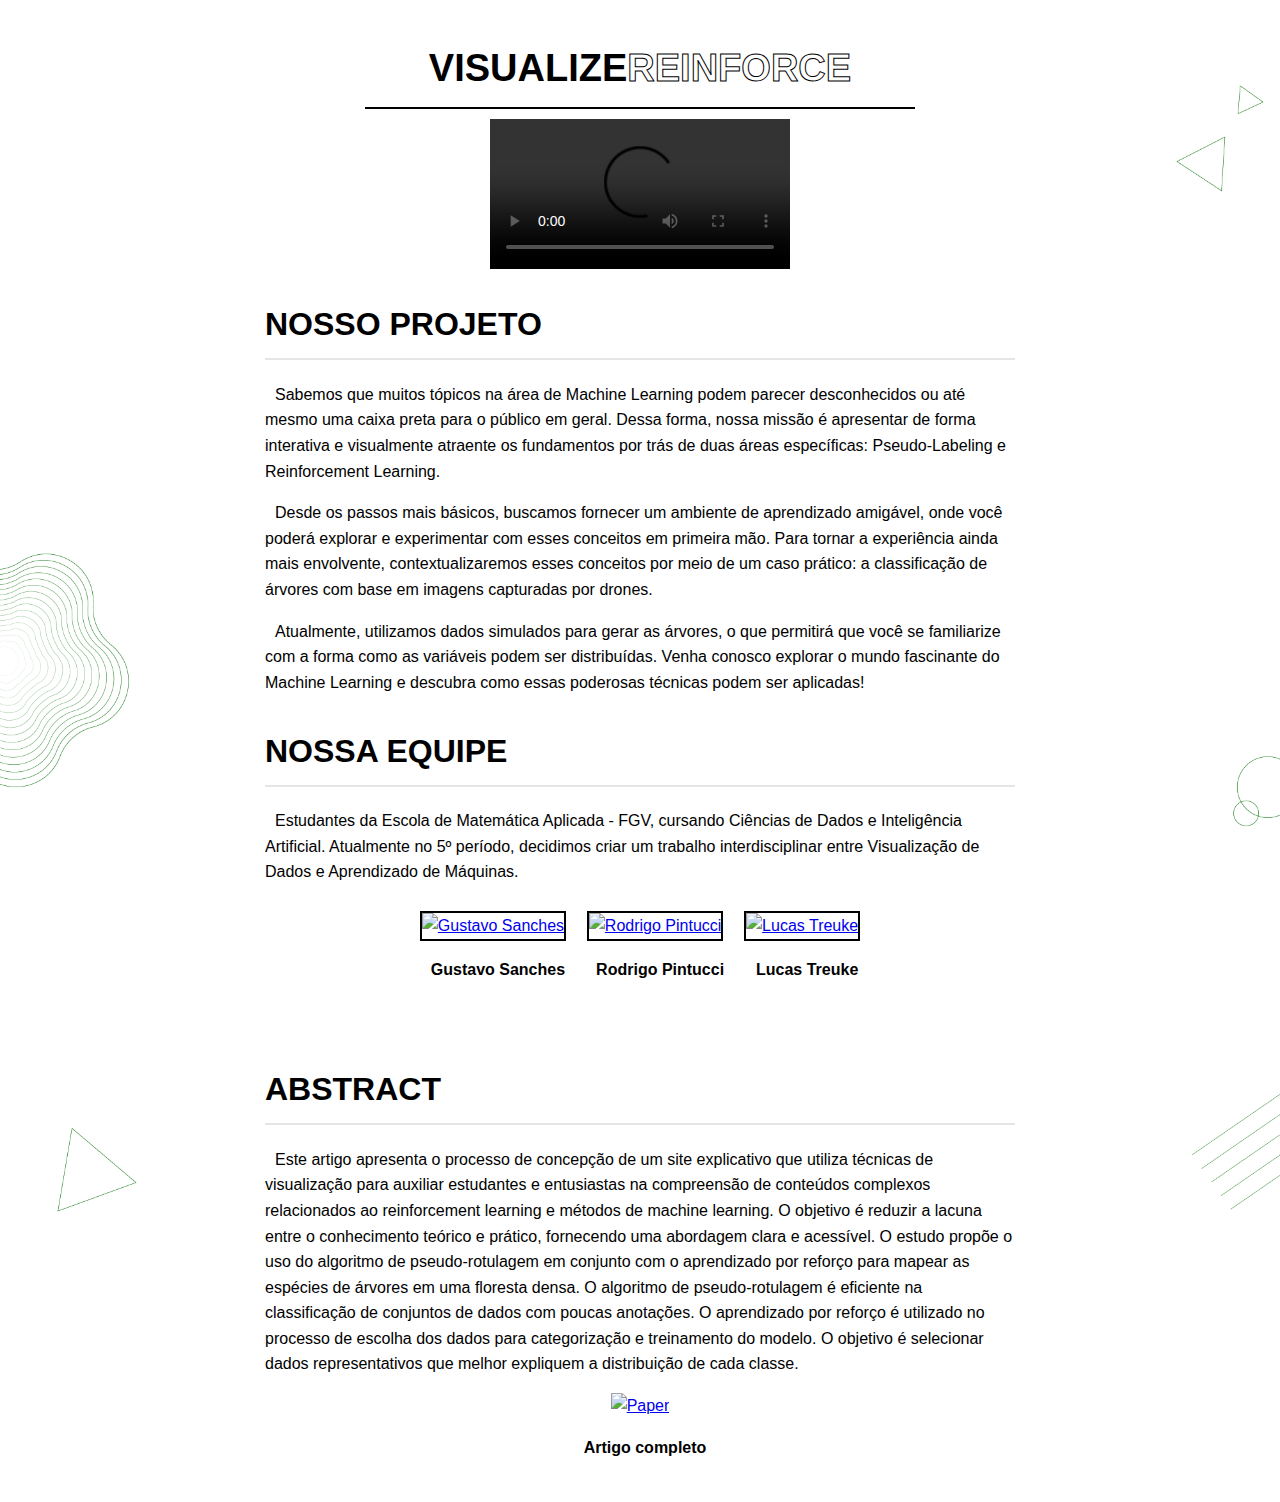
==== about.html @ 870695b9 "readme" ====
<!DOCTYPE html>
<html lang="en">
<head>
    <meta charset="UTF-8">
    <meta http-equiv="X-UA-Compatible" content="IE=edge">
    <meta name="viewport" content="width=device-width, initial-scale=1.0">
    <link rel="icon" href="mockImages/tree.png">
    <link type="text/css" rel="stylesheet" href="style.css">
    <link rel="stylesheet" href="https://cdn.jsdelivr.net/npm/@observablehq/inspector@5/dist/inspector.css">
    <title>Visualize & Reinforce | About</title>
    <style>
        body {
            background-size: cover;
        }

        .authors-container {
            display: flex;
            align-items: center;
            justify-content: center;
        }
        
        .author {
            text-align: center;
            margin: 10px;
        }

        .author img {
            width: 200px; 
            height: 200px; 
            border: 2px solid black;
        }

        .author p {
            font-weight: bold;
            text-align: center;
        }

        .paper p {
            font-weight: bold;
            text-align: center;
        }

        #video {
            display: flex;
            justify-content: center;
            align-items: center;
        }
        
        #video video {
            max-width: 100%;
            max-height: 100%;
            padding-top: 10px;
        }

        #title a {
            text-decoration: none;
            color: black;
        }

        #title h1{
        text-transform: uppercase;
        font-weight: 900;
        font-size: 38px;
        border-bottom: 2px solid #000;
        margin: 30px 100px 0 100px;
        text-align: center;
        }

        #title h1 span:last-child{
            color: #FFF;
            -webkit-text-stroke: 1px #000;
        }

    </style>
</head>
<body>
    <content>
        <section id="title">
            <a href="https://fgv-vis-2023.github.io/final-project-visualize-reinforce/">
                <h1>
                    <span>Visualize</span><span>Reinforce</span>
                </h1>
            </a>
        </section>
        <div id="video">
            <video controls>
                <source src="aboutImages/Cuphead 2022-07-09 00-28-43.mp4" type="video/mp4">
                Your browser does not support the video tag.
            </video>
        </div>
        <section id="project">
                        <h1>Nosso projeto</h1>
            <p>
                Sabemos que muitos tópicos na área de Machine Learning podem parecer desconhecidos ou até mesmo uma caixa preta para o público em geral. Dessa forma, nossa missão é apresentar de forma interativa e visualmente atraente os fundamentos por trás de duas áreas específicas: Pseudo-Labeling e Reinforcement Learning.
            </p>
            <p>
                Desde os passos mais básicos, buscamos fornecer um ambiente de aprendizado amigável, onde você poderá explorar e experimentar com esses conceitos em primeira mão. Para tornar a experiência ainda mais envolvente, contextualizaremos esses conceitos por meio de um caso prático: a classificação de árvores com base em imagens capturadas por drones.
            </p>
            <p>
                Atualmente, utilizamos dados simulados para gerar as árvores, o que permitirá que você se familiarize com a forma como as variáveis podem ser distribuídas.  Venha conosco explorar o mundo fascinante do Machine Learning e descubra como essas poderosas técnicas podem ser aplicadas!
            </p>
        </section>
        <section id="team">
            <h1>Nossa equipe</h1>
            <p>Estudantes da Escola de Matemática Aplicada - FGV, cursando Ciências de Dados e Inteligência Artificial. Atualmente no 5º período, decidimos criar um trabalho interdisciplinar entre Visualização de Dados e Aprendizado de Máquinas.</p>
            <div id="authors-gallery" class="authors-container">
                <div class="author">
                    <a href="https://github.com/GustavoSanches55">
                        <img src="aboutImages/gustavo.png" alt="Gustavo Sanches">
                    </a>
                    <p>Gustavo Sanches</p>
                </div>
                
                <div class="author">
                    <a href="https://github.com/RodrigoPintucci">
                        <img src="aboutImages/rodrigo.png" alt="Rodrigo Pintucci">
                    </a>
                    <p>Rodrigo Pintucci</p>
                </div>
                
                <div class="author">
                    <a href="https://github.com/LucasTreuke">
                        <img src="aboutImages/lucas.png" alt="Lucas Treuke">
                    </a>
                    <p>Lucas Treuke</p>
                </div>
            </div>

            <br>
            <h1>Abstract</h1>
            <p>Este artigo apresenta o processo de concepção de um site explicativo que utiliza técnicas de visualização para auxiliar estudantes e entusiastas na compreensão de conteúdos complexos relacionados ao reinforcement learning e métodos de machine learning. O objetivo é reduzir a lacuna entre o conhecimento teórico e prático, fornecendo uma abordagem clara e acessível. O estudo propõe o uso do algoritmo de pseudo-rotulagem em conjunto com o aprendizado por reforço para mapear as espécies de árvores em uma floresta densa. O algoritmo de pseudo-rotulagem é eficiente na classificação de conjuntos de dados com poucas anotações. O aprendizado por reforço é utilizado no processo de escolha dos dados para categorização e treinamento do modelo. O objetivo é selecionar dados representativos que melhor expliquem a distribuição de cada classe.</p>
            <div class="paper">
                <a href="www.google.com">
                    <img src="aboutImages/placeholder.png" alt="Paper">
                </a>
                <p>
                    Artigo completo
                </p>
            </div>
            <br>
        </section>
    </content>

        

</body>
</html>
---- style.css ----
body{
    font-family: 'Roboto', sans-serif;
    /* background-color: #bce6dc; */
    display: flex;
    flex-direction: row;
    
    justify-content: center;
    padding: 0;
    margin: 0;
    max-width: 100%;
    font-size: 16px;
    font-family: "Helvetica", UI-MONOSPACE;
    line-height: 1.6em;
    max-width: 100%;
    -webkit-text-size-adjust: 100%;
}

body{
    scroll-snap-type: y mandatory;

    background-image: url("mockImages/wallpaper.png");
    background-repeat: no-repeat;
    background-blend-mode: lighten;
    /* background-attachment: fixed; */
    background-repeat: repeat-y;
    background-size: contain;
    /* backdrop-filter: blur(5px) opacity(0.2) brightness(1.9); */
    /* background-color: rgb(11, 165, 116); */
}

body>content{
    box-shadow: none;
    background-color: #fff0;
    scroll-snap-type: y mandatory;
    /* backdrop-filter: blur(1px) opacity(0.2) brightness(1.9); */
}

section{
    scroll-snap-align: start;
}

.timeline{
    position: fixed;
    bottom: 0;
    left: 0;
    width: 100%;
    z-index: 60;
    background: #fff;
    height: 50px;
    display: flex;
    align-items: center;
    justify-content: center;
    box-shadow: 0 0 9px 0px #0003;
    transition: all 0.3s;
}

h1 {
    text-align: initial;
    border-bottom: 2px solid #e5e5e5;
    line-height: 1.5;
    text-transform: uppercase;
    padding-bottom: 10px;
    padding-top: 10px;
    text-align: initial;
}

h2, h3{
    text-align: initial;
}

.samplelabels{
    width: 120px;
    height: 120px;
    background: url("mockImages/labels.png");
    background-size: cover;
    position: absolute;
    left: calc(50% + 170px);
}

content{
    margin: 0;
    padding: 0 75px;
    background-color: #FFF;
    max-width: min(750px, 100% - 50px);
    display: block;
    box-shadow: 0 0 20px 10px #00000055;
    text-align: center;
}

p, ul{
    text-align: initial;
    text-indent: 10px;
}

.center{
    display: flex;
    flex-wrap: wrap;
    justify-content: center;
}

.center .button{
    display: flex;
    justify-content: center;
    width: 100%;
}

.center .button form{
    width: max-content;
}

.timeline>div{
    display: flex;
    justify-content: center;
}

#splash h1{
    text-transform: uppercase;
    font-weight: 900;
    font-size: 38px;
    border-bottom: 2px solid #000;
    margin: 30px 100px 0 100px;
    text-align: center;
}

#splash h1 span:last-child{
    color: #FFF;
    -webkit-text-stroke: 1px #000;
}

#splash h2{
    font-weight: 700;
    font-size: 16px;
    display: flex;
    flex-direction: row;
    justify-content: center;
    gap: 30px;
}

#splashgraphic{
    display: flex;
    flex-wrap: wrap;
    justify-content: center;
    flex-direction: row;
    gap: 30px;
    margin: 11px 0 0 0;
}

#treetops{
    position: relative;
    /* background-color: rgb(222, 218, 183); */
    /* background-image: url("mockImages/treetop.png"); */
    /* border: 2px solid rgb(179, 169, 140); */
    /* background-repeat: no-repeat; */
    /* background-size: cover;: */
}

#splashgraphic .legenda{
    /* background-color: antiquewhite; */
    padding: 20px;
}

#splashgraphic .timeline{
    width: 100%;
    height: 40px;
}

#ps-label-graphic{
    background-repeat: no-repeat;
    background-size: cover;
}

#introduction .pseudo-label>div:first-child{
    display: flex;
    flex-direction: row;
    justify-content: center;
    gap: 30px;
    margin: 30px 0 0 0;
}

#introduction .pseudo-label .left{
    width: min-content;
    position: relative;
}

#introduction .pseudo-label .subtitles{
    position: absolute;
    top: 50px;
    left: 370px;
}

#introduction .pseudo-label .timeline{
    width: 100%;
    height: 40px;
}

#sampling .sampling-view>div:first-child{
    display: flex;
    flex-direction: row;
    justify-content: center;
    gap: 30px;
    margin: 30px 0 0 0;
}

#sampling .sampling-view .left{
    /* background-image: url("mockImages/sampling.png"); */
    background-repeat: no-repeat;
    background-size: cover;
    position: relative;

    justify-content: center;
    display: flex;
    flex-direction: column;
}


#resultados .confusionMatrix{
    display: flex;
    flex-direction: row;
    justify-content: center;
    gap: 30px;
    margin: 30px 0 0 0;
}

#resultados .confusionMatrix .left{
    width: min-content;
    position: relative;
}

.box {
    border: 2px solid #e5e5e5;
}

.innerbox {
    padding-left: 10px;
    padding-right: 10px;

    margin-left: 40px;
    margin-right: 40px;

    margin-top: 20px;
    margin-bottom: 20px;
    
}
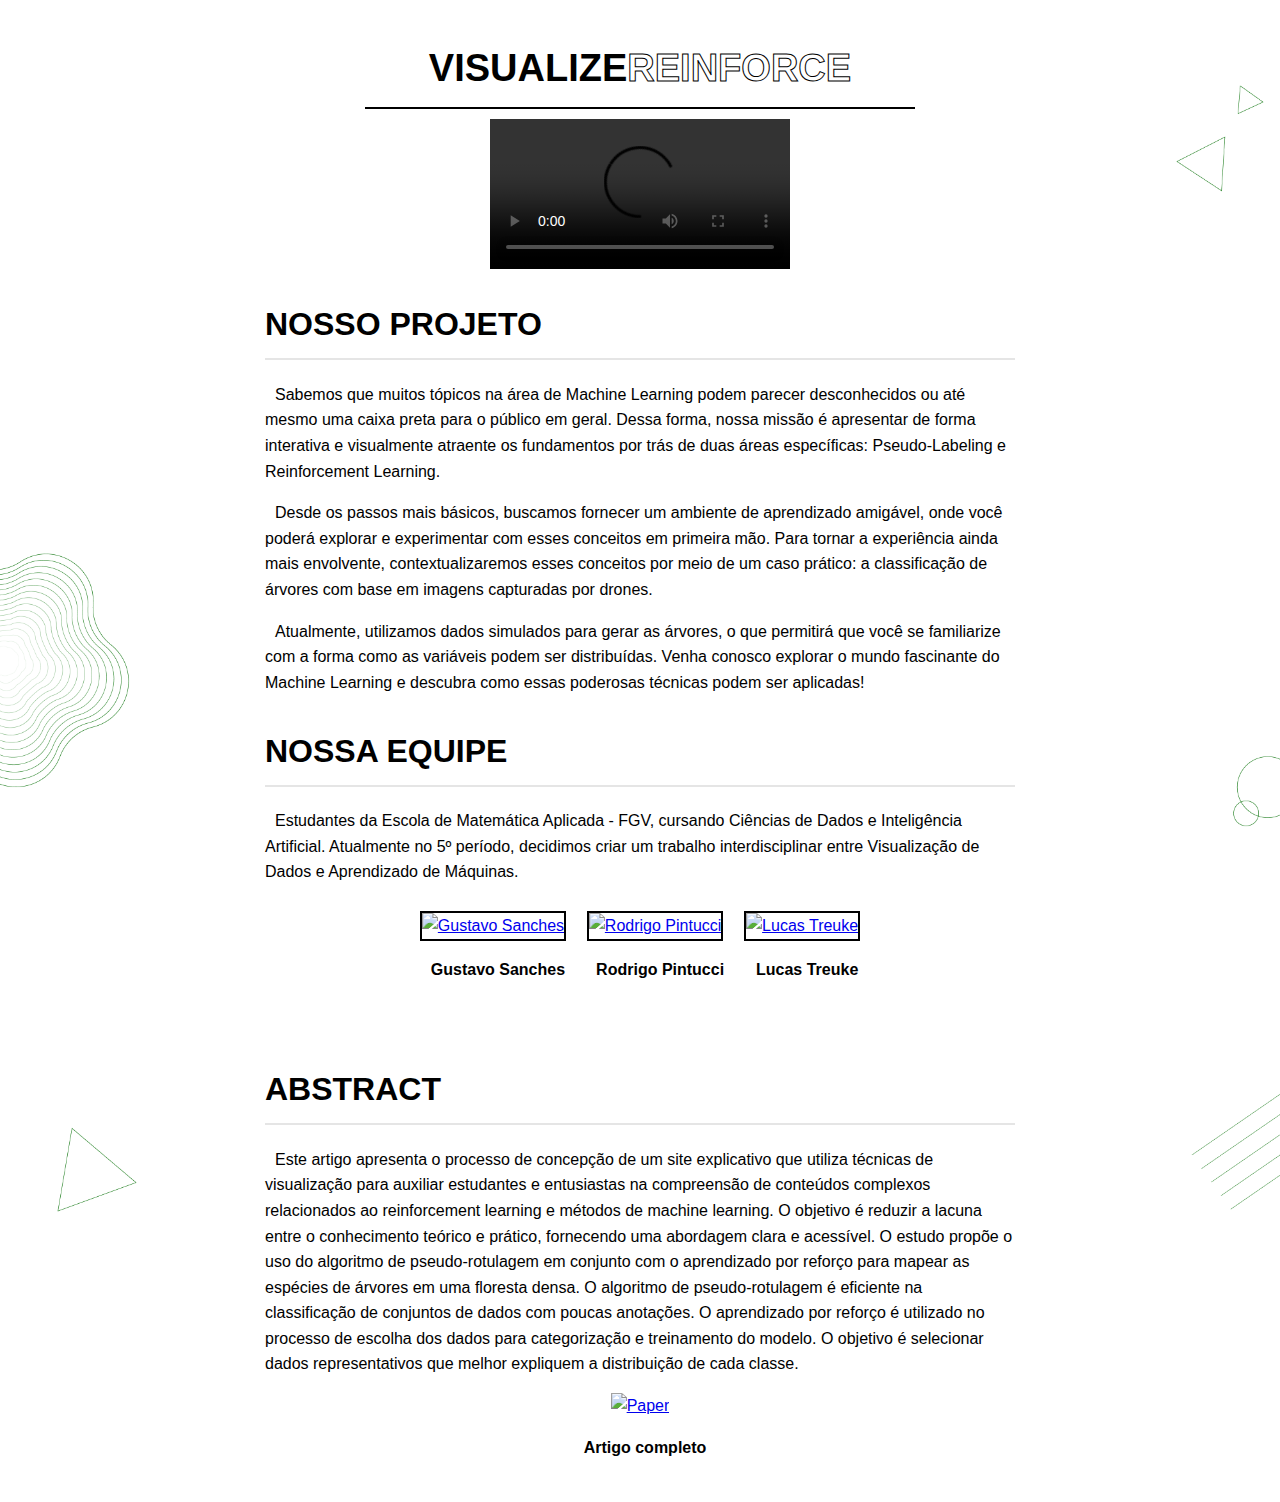
==== commit 07bf4364: "video mvp" ====
--- a/about.html
+++ b/about.html
@@ -84,7 +84,7 @@
         </section>
         <div id="video">
             <video controls>
-                <source src="aboutImages/Cuphead 2022-07-09 00-28-43.mp4" type="video/mp4">
+                <source src="aboutImages/visualizeandreinforce.mp4" type="video/mp4">
                 Your browser does not support the video tag.
             </video>
         </div>
--- a/style.css
+++ b/style.css
@@ -2,8 +2,8 @@
     font-family: 'Roboto', sans-serif;
     /* background-color: #bce6dc; */
     display: flex;
-    flex-direction: row;
-    
+    flex-direction: column;
+    align-items: center;
     justify-content: center;
     padding: 0;
     margin: 0;
@@ -39,6 +39,13 @@
     scroll-snap-align: start;
 }
 
+#splash{
+    width: 100%;
+    height: 100vh;
+    display: flex;
+    flex-direction: column;
+}
+
 .timeline{
     position: fixed;
     bottom: 0;
@@ -137,16 +144,26 @@
 }
 
 #splashgraphic{
+    flex-grow: 1;
     display: flex;
     flex-wrap: wrap;
     justify-content: center;
     flex-direction: row;
     gap: 30px;
     margin: 11px 0 0 0;
+    width: 100%;
+    flex-grow: 1;
+}
+
+#splashgraphic .gap{
+    flex-grow: 1;
 }
 
 #treetops{
     position: relative;
+    flex-grow: 2;
+    min-width: 740px;
+    min-height: 500px;
     /* background-color: rgb(222, 218, 183); */
     /* background-image: url("mockImages/treetop.png"); */
     /* border: 2px solid rgb(179, 169, 140); */
@@ -154,14 +171,30 @@
     /* background-size: cover;: */
 }
 
+#treetops>div{
+    height: 100%;
+}
+
+#trees_div{
+    height: 100%;
+    width: 100%;
+}
+
+#trees_svg{
+    width: 100%;
+    height: 100%;
+}
+
 #splashgraphic .legenda{
     /* background-color: antiquewhite; */
     padding: 20px;
-}
-
-#splashgraphic .timeline{
+    flex-grow: 1;
+}
+
+.timeline{
     width: 100%;
     height: 40px;
+    z-index: 10;
 }
 
 #ps-label-graphic{
@@ -240,4 +273,115 @@
     margin-top: 20px;
     margin-bottom: 20px;
     
-}+}
+
+#normal_0{fill: #ff000020}
+#normal_1{fill: #0000ff20}
+#normal_sum{fill: #66006610}
+
+#trees_div .tooltip{
+    opacity: 0;
+    width: auto;
+    height: auto;
+    background-color: whitesmoke;
+    border: 2px solid gray;
+    border-radius: 5px;
+    font-size: 12px;
+    position: absolute;
+    left: 10px;
+    top: 10px;
+    pointer-events: none;
+}
+
+/* SAMPLING */
+.sampling-from-normals{
+    /* position: relative; */
+    width: 550px;
+    display: flex;
+    flex-direction: row;
+    flex-wrap: wrap;
+}
+
+.sampling-from-normals .gap{
+    width: 150px;
+    height: 150px;
+}
+
+.positioning{
+    /* position: absolute;
+    top: 0;
+    left: 0; */
+}
+
+.normal-mix .controller{
+    height: 300px;
+}
+.normal-mix .controller>div:first-child{
+    position: absolute;
+    left: 0;
+    top: 0;
+    z-index: 10;
+}
+
+.controller{
+    position: relative;
+    width: 400px;
+    height: 150px;
+}
+
+.controller>div:nth-child(2){
+    position: absolute;
+    top: 0;
+    left: 0;
+}
+
+.curve_samples{
+    fill: #00520d10;
+}
+.positioning.reverse-y{
+    transform: scaleY(-1) translate(-20px, 37px);
+}
+#controllers-y{
+    transform-origin: 75px 75px;
+    transform: rotate(90deg);
+    width: 150px;
+    height: 400px;
+    /* transform-origin: center right; */
+    /* transform: rotate(90deg) scaleX(-1); */
+}
+
+#normalControllers circle{
+    transition: r 0.2s;
+}
+#normalControllers circle:hover{
+    fill: rgb(22, 135, 40);
+    r: 10px;
+}
+
+#normalControllers2 circle{
+    transition: r 0.2s;
+    cursor: move;
+}
+
+#normalControllers2 circle:hover{
+    /* fill: rgb(22, 135, 40); */
+    filter: brightness(1.1);
+    r: 10px;
+}
+
+.normal-mix form{
+    display: flex;
+    flex-direction: column;
+    justify-content: center;
+    width: 100%;
+}
+
+.normal-mix form input{
+    width: 70px;
+    padding: 0;
+    margin: 0;
+    border: none;
+    text-align: end;
+    font-size: 12px;
+}
+
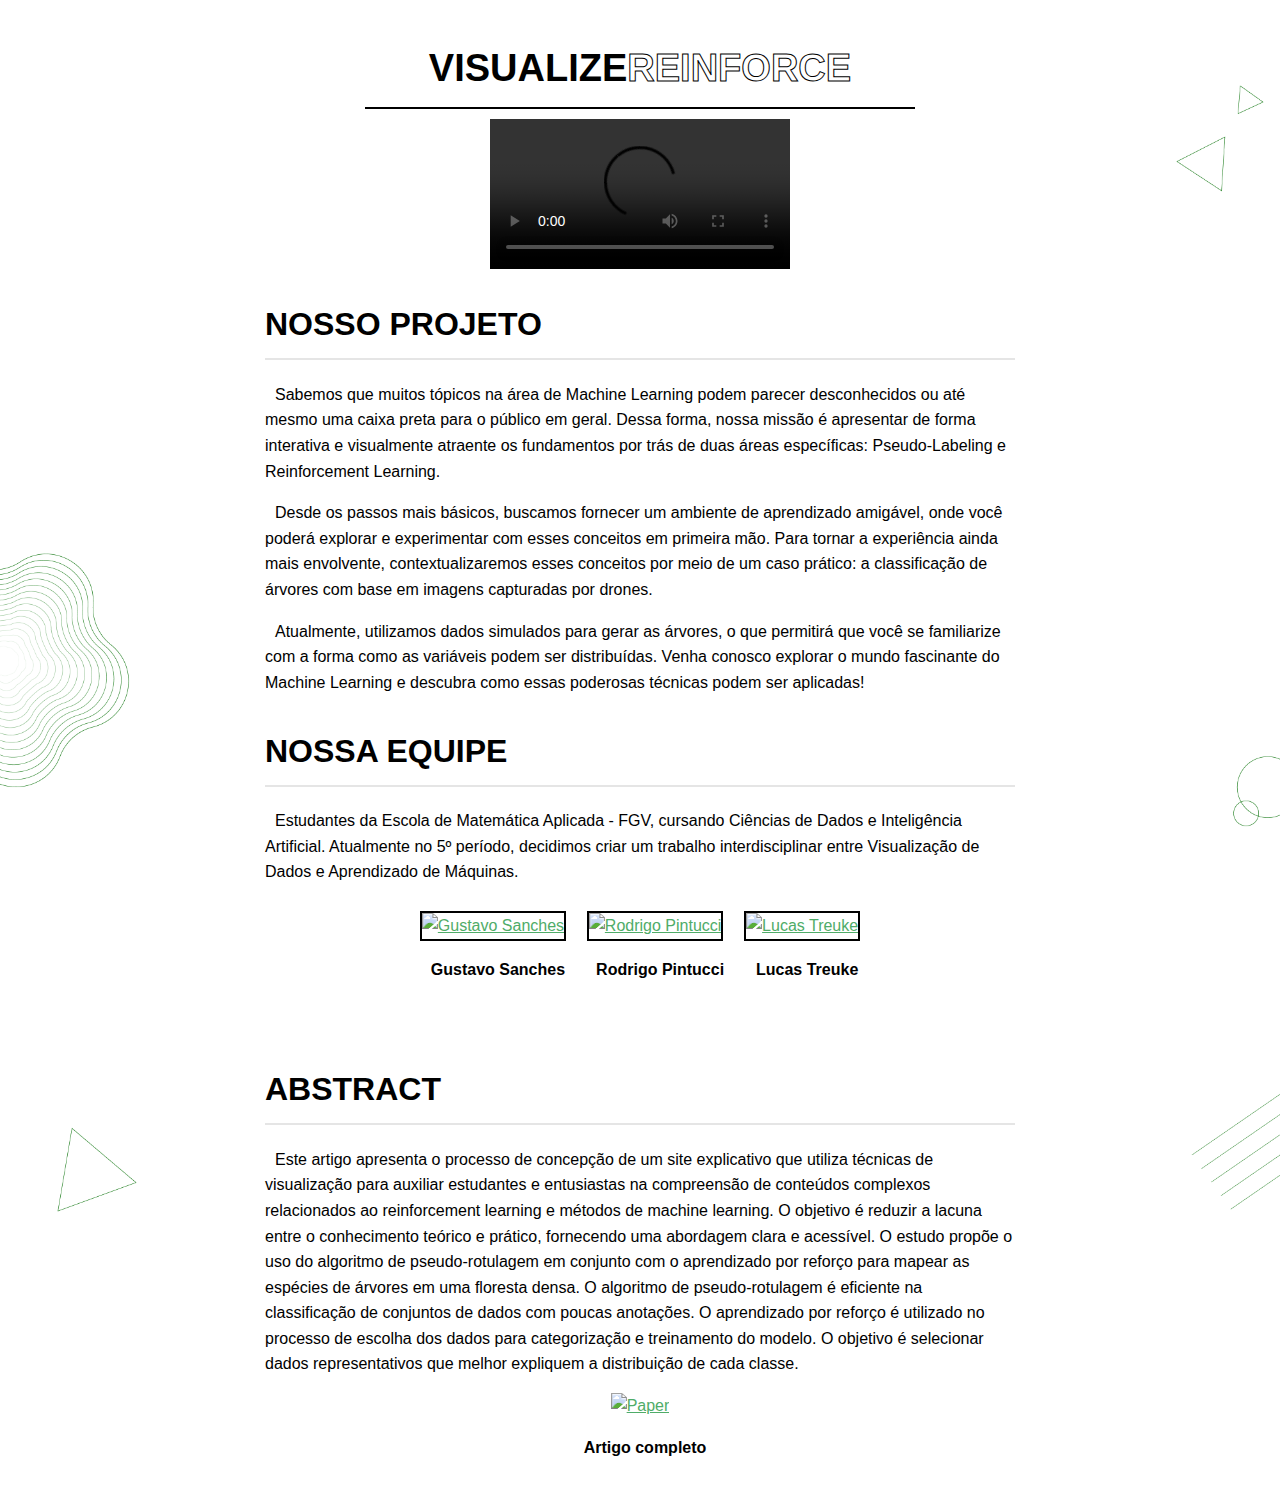
==== commit d02d3e15: "href placeholder" ====
--- a/about.html
+++ b/about.html
@@ -130,7 +130,7 @@
             <h1>Abstract</h1>
             <p>Este artigo apresenta o processo de concepção de um site explicativo que utiliza técnicas de visualização para auxiliar estudantes e entusiastas na compreensão de conteúdos complexos relacionados ao reinforcement learning e métodos de machine learning. O objetivo é reduzir a lacuna entre o conhecimento teórico e prático, fornecendo uma abordagem clara e acessível. O estudo propõe o uso do algoritmo de pseudo-rotulagem em conjunto com o aprendizado por reforço para mapear as espécies de árvores em uma floresta densa. O algoritmo de pseudo-rotulagem é eficiente na classificação de conjuntos de dados com poucas anotações. O aprendizado por reforço é utilizado no processo de escolha dos dados para categorização e treinamento do modelo. O objetivo é selecionar dados representativos que melhor expliquem a distribuição de cada classe.</p>
             <div class="paper">
-                <a href="www.google.com">
+                <a href="./index.html">	
                     <img src="aboutImages/placeholder.png" alt="Paper">
                 </a>
                 <p>
--- a/style.css
+++ b/style.css
@@ -51,14 +51,18 @@
     bottom: 0;
     left: 0;
     width: 100%;
-    z-index: 60;
+    height: 50px;
+    z-index: 20;
     background: #fff;
-    height: 50px;
     display: flex;
     align-items: center;
     justify-content: center;
     box-shadow: 0 0 9px 0px #0003;
     transition: all 0.3s;
+}
+
+.timeline output{
+    width: 20px;
 }
 
 h1 {
@@ -88,7 +92,7 @@
     margin: 0;
     padding: 0 75px;
     background-color: #FFF;
-    max-width: min(750px, 100% - 50px);
+    max-width: min(750px, 100% - 150px);
     display: block;
     box-shadow: 0 0 20px 10px #00000055;
     text-align: center;
@@ -134,13 +138,17 @@
     -webkit-text-stroke: 1px #000;
 }
 
-#splash h2{
+#splash h2, .authors{
     font-weight: 700;
     font-size: 16px;
     display: flex;
     flex-direction: row;
     justify-content: center;
     gap: 30px;
+    border-bottom: 2px solid gray;
+    padding-bottom: 20px;
+    margin-bottom: 50px;
+    position: relative;
 }
 
 #splashgraphic{
@@ -191,37 +199,32 @@
     flex-grow: 1;
 }
 
-.timeline{
-    width: 100%;
-    height: 40px;
-    z-index: 10;
-}
-
 #ps-label-graphic{
     background-repeat: no-repeat;
     background-size: cover;
 }
 
-#introduction .pseudo-label>div:first-child{
-    display: flex;
+.pseudo-label>div:first-child{
+    display: flex;
+    /* flex-wrap: wrap-reverse; */
     flex-direction: row;
     justify-content: center;
     gap: 30px;
     margin: 30px 0 0 0;
 }
 
-#introduction .pseudo-label .left{
+.pseudo-label .left{
     width: min-content;
     position: relative;
 }
 
-#introduction .pseudo-label .subtitles{
+.pseudo-label .subtitles{
     position: absolute;
     top: 50px;
     left: 370px;
 }
 
-#introduction .pseudo-label .timeline{
+.pseudo-label .timeline{
     width: 100%;
     height: 40px;
 }
@@ -229,6 +232,7 @@
 #sampling .sampling-view>div:first-child{
     display: flex;
     flex-direction: row;
+    /* flex-wrap: wrap; */
     justify-content: center;
     gap: 30px;
     margin: 30px 0 0 0;
@@ -246,6 +250,18 @@
 }
 
 
+#sampling form{
+    justify-content: center;
+}
+
+#sampling button{
+    width: 150px;
+}
+
+#sampling button:active{
+    color: #287235;
+}
+
 #resultados .confusionMatrix{
     display: flex;
     flex-direction: row;
@@ -258,6 +274,25 @@
     width: min-content;
     position: relative;
 }
+
+@media (max-width: 900px) {
+    #resultados .confusionMatrix{
+        flex-wrap: wrap;
+    }
+
+    #resultados .confusionMatrix .right{
+        height: 90px;
+        width: 100%;
+    }
+    
+    #resultados .confusionMatrix .right svg{
+        background-color: rgb(255, 255, 255);
+        transform: rotate(90deg) translate(40%, -45%);
+        transform-origin: top right;
+        width: 90px;
+    }
+}
+
 
 .box {
     border: 2px solid #e5e5e5;
@@ -307,11 +342,6 @@
     height: 150px;
 }
 
-.positioning{
-    /* position: absolute;
-    top: 0;
-    left: 0; */
-}
 
 .normal-mix .controller{
     height: 300px;
@@ -322,6 +352,58 @@
     top: 0;
     z-index: 10;
 }
+
+.normal-mix .legenda{
+    display: flex;
+    flex-direction: column;
+}
+
+.normal-mix .legenda .parameters{
+    width: 160px;
+}
+
+#current_mix_params{
+    width: 130px;
+    height: 160px;
+    display: flex;
+    flex-direction: column;
+    flex-wrap: wrap;
+    justify-content: center;
+    align-items: baseline;
+    margin: 10px 0;
+}
+
+#current_mix_params>b{
+    display: inline-block;
+    width: 28ch;
+    overflow: hidden;
+    white-space: nowrap;
+    text-overflow: ellipsis;
+}
+#current_mix_params>p{
+    color: #5f5f5f;
+    font-size: 12px;
+    margin: 0;
+    display: inline-block;
+    width: 12ch;
+    overflow: hidden;
+    white-space: nowrap;
+    text-overflow: ellipsis;
+    font-weight: 600;
+}
+
+#current_mix_params .mean1::before, #current_mix_params .var1::before {
+    color: rgb(214, 111, 111);
+}
+#current_mix_params .mean2::before, #current_mix_params .var2::before {
+    color: rgb(111, 173, 214);
+}
+
+#current_mix_params .mean1::before{content: "● μ₁ : ";}
+#current_mix_params .mean2::before{content: "● μ₂ : ";}
+#current_mix_params .var1::before{content: "● σ₁² : ";}
+#current_mix_params .var2::before{content: "● σ₂² : ";}
+
 
 .controller{
     position: relative;
@@ -369,19 +451,392 @@
     r: 10px;
 }
 
+.normal-mix>.observablehq{
+    width: 100%;
+}
+
 .normal-mix form{
     display: flex;
-    flex-direction: column;
-    justify-content: center;
-    width: 100%;
+    flex-direction: column-reverse;
+    justify-content: center;
+    width: 400px;
+    padding-left: 20px;
 }
 
 .normal-mix form input{
-    width: 70px;
+    width: 170px;
     padding: 0;
     margin: 0;
     border: none;
     text-align: end;
     font-size: 12px;
 }
-
+.normal-mix form label{
+    align-self: center !important;
+    width: 100% !important;
+    padding-left: 110px !important;
+    font-size: 14px;
+    color: #565656;
+    line-height: 1;
+    margin: 0;
+    margin-bottom: 25px;
+}
+
+#fluxograma{
+    position: relative;
+    padding: 0;
+    margin: 0;
+    width: 100%;
+    height: 100%;
+    /* background-color: gray; */
+}
+
+#fluxograma_svg{
+    width: 100%;
+    height: 100%;
+    position: absolute;
+    top: -3px;
+    left: 0;
+}
+
+#fluxograma_svg>svg{
+    width: 100%;
+    height: 100%;
+    pointer-events: none;
+}
+
+#fluxograma_svg>svg .infoBox{
+    fill: #0000;
+    transition: all 0.2s;
+    transition-delay: 0.1s;
+    z-index: 5;
+    pointer-events: all;
+    stroke: black;
+    stroke-width: 2px;
+    cursor: help;
+    transform-origin: center;
+    animation: pulsating_stroke 6s infinite ease-in-out;
+}
+
+#fluxograma_svg>svg .infoBox:nth-child(2n){
+    animation-delay: 0.5s;
+}
+
+#fluxograma_svg>svg:hover .infoBox{
+    fill: rgba(125, 125, 125, 0.263);
+    transition-delay: 0s;
+}
+
+#fluxograma_svg>svg .infoBox:hover{
+    fill: #0000;
+    stroke-width: 5px;
+    stroke: #afd5b5;
+    animation: none;
+}
+
+@keyframes pulsating_stroke {
+    0% {
+        stroke-width: 2px;
+        stroke: #000;
+    }
+    50% {
+        stroke-width: 6px;
+        stroke: #738276;
+        filter: blur(1px);
+    }
+    100% {
+        stroke-width: 2px;
+        stroke: #000;
+    }
+    
+}
+
+#diagram_text{
+    /* border-left: 5px solid black; */
+    padding: 10px;
+    padding-left: 40px;
+    /* background-color: #e8e8e8; */
+    position: relative;
+    font-weight: 600;
+    height: 80px;
+    width: 100%;
+    max-width: calc(100% - 75px );
+    display: flex;
+    justify-content: flex-start;
+    text-align: justify;
+    align-items: center;
+    color: #7fa18455;
+    text-indent: 0;
+}
+
+#diagram_text.info{
+    animation: text_appear 0.5s ease-out;
+    color: #000;
+    font-weight: 400;
+
+}
+
+@keyframes text_appear{
+    0% {color: #0000;}
+    50% {color: #0000;}
+    100% {color: #000;}
+}
+
+#diagram_text::before{
+    content: "!";
+    display: flex;
+    justify-content: flex-end;
+    font-size: 20px;;
+    line-height: 95px;
+    color: #afd5b5;
+    position: absolute;
+    top: 0;
+    left: 0;
+    width: 8px;
+    height: 100%;
+    background-color: #e9f9eb;
+    border: 4px solid #afd5b5;
+    transition: all 0.2s ease-out;
+    z-index: -2;
+    transition-delay: 0.6s;
+}
+
+#diagram_text.info::before{
+    width: 100%;
+    font-size: 70px;
+    justify-content: flex-start;
+    color: #afd5b566;
+    padding-right: 10px;
+    transition-delay: 0s;
+    /* background-color: #fff; */
+}
+#referencias{
+    margin-bottom: 50px;
+}
+#referencias h2{
+    margin-top: 50px;
+    text-align: center;
+}
+
+a{
+    color: #4fac68;
+}
+
+a:active{
+    color: #47d36c;
+}	
+
+
+/* CSS */
+button {
+  /* background-color: #afd5b533; */
+  /* background-color: #fff8; */
+  background-color: #0000;
+  border: 1px solid #000;
+  border-radius: 0;
+  box-sizing: border-box;
+  color: #000000;
+  display: flex;
+  font-size: 10px;
+  font-weight: 700;
+  justify-content: center;
+  line-height: 1.5;
+  padding: 5px 5px;
+  position: relative;
+  text-align: center;
+  text-decoration: none #000000 solid;
+  text-decoration-thickness: auto;
+  width: 100%;
+  max-width: 460px;
+  position: relative;
+  cursor: pointer;
+  user-select: none;
+  -webkit-user-select: none;
+  touch-action: manipulation;
+}
+
+button:focus {
+  outline: 0;
+}
+
+button:active{
+    color: #287235;
+    /* border: 2px solid black; */
+    /* transform: scale(0.95); */
+    box-shadow: inset -2px 2px 3px 0px #87948977;
+    margin-left: -2px;
+    margin-bottom: -2px;
+    margin-right: 2px;
+    margin-top: 2px;
+}
+
+button:after {
+  content: '';
+  position: absolute;
+  border: 0px solid #000000;
+  bottom: -4px;
+  left: -4px;
+  width: calc(100% - 1px);
+  height: calc(100% - 1px);
+  z-index: -2;
+  background-color: #cee9d2;
+  padding: 1px;
+}
+/* 
+button:before {
+    content: "▷";
+    color: #afd5b599;
+    position: absolute;
+    z-index: -2;
+    top: 20px;
+    left: 37px;
+    font-size: 50px;
+    line-height: 1;
+    font-weight: 100;
+    transform: translate(-50%, -50%);
+} */
+
+button:focus:after{
+    background-color: #a4f0b0;
+}
+
+button:hover:after {
+  bottom: -2px;
+  left: -2px;
+}
+
+button:active:after {
+    bottom: 0px;
+    left: 0px;
+}
+
+@media (min-width: 768px) {
+    button {
+        padding: 5px 5px;
+        font-size: 0.75rem;
+    }
+}
+
+.about{
+    position: absolute;
+    bottom: 0;
+    transform: translate(-50%, 50%);
+    left: 50%;
+    background-color: #fff;
+    padding: 5px 0px;
+    text-align: center;
+    width: 100px;
+}
+
+
+
+
+
+
+/*********** Baseline, reset styles ***********/
+input[type="range"] {
+    -webkit-appearance: none;
+    appearance: none;
+    background: transparent;
+    cursor: pointer;
+    width: 25rem;
+  }
+  
+  /* Removes default focus */
+  input[type="range"]:focus {
+    outline: none;
+  }
+  
+  /******** Chrome, Safari, Opera and Edge Chromium styles ********/
+  /* slider track */
+  input[type="range"]::-webkit-slider-runnable-track {
+    background-color: #c2f5dd;
+    border-radius: 0.5rem;
+    height: 0.5rem;
+  }
+  
+  /* slider thumb */
+  input[type="range"]::-webkit-slider-thumb {
+    -webkit-appearance: none; /* Override default look */
+    appearance: none;
+    margin-top: -4px; /* Centers thumb on the track */
+    background-color: #2f9352;
+    border-radius: 0.5rem;
+    height: 1rem;
+    width: 1rem;
+  }
+  
+  input[type="range"]:focus::-webkit-slider-thumb {
+    outline: 3px solid #2f9352;
+    outline-offset: 0.125rem;
+  }
+  
+  /*********** Firefox styles ***********/
+  /* slider track */
+  input[type="range"]::-moz-range-track {
+    background-color: #c2f5dd;
+    border-radius: 0.5rem;
+    height: 0.5rem;
+  }
+  
+  /* slider thumb */
+  input[type="range"]::-moz-range-thumb {
+    background-color: #2f9352;
+    border: none; /*Removes extra border that FF applies*/
+    border-radius: 0.5rem;
+    height: 1rem;
+    width: 1rem;
+  }
+  
+  input[type="range"]:focus::-moz-range-thumb{
+    outline: 3px solid #2f9352;
+    outline-offset: 0.125rem;
+  }
+
+  .confusionMatrix svg rect{
+    cursor: default !important;
+  }
+
+  
+#current_sample_params{
+    width: 130px;
+    height: 100px;
+    display: flex;
+    flex-direction: column;
+    flex-wrap: wrap;
+    justify-content: center;
+    align-items: baseline;
+    margin: 10px 0;
+}
+
+#current_sample_params>b{
+    display: inline-block;
+    max-width: 100%;
+    white-space: normal;
+    line-height: 1;
+    margin-bottom: 10px;
+}
+#current_sample_params>p{
+    color: #5f5f5f;
+    font-size: 12px;
+    margin: 0;
+    display: inline-block;
+    line-height: 1.3;
+    width: 12ch;
+    overflow: hidden;
+    white-space: nowrap;
+    text-overflow: ellipsis;
+    font-weight: 600;
+}
+
+#current_sample_params .mean1::before, #current_sample_params .var1::before {
+    color: rgb(54, 95, 47);
+}
+#current_sample_params .mean2::before, #current_sample_params .var2::before {
+    color: rgb(83, 124, 106);
+}
+
+#current_sample_params .mean1::before{content: "● μ₁ : ";}
+#current_sample_params .mean2::before{content: "● μ₂ : ";}
+#current_sample_params .var1::before{content: "● σ₁² : ";}
+#current_sample_params .var2::before{content: "● σ₂² : ";}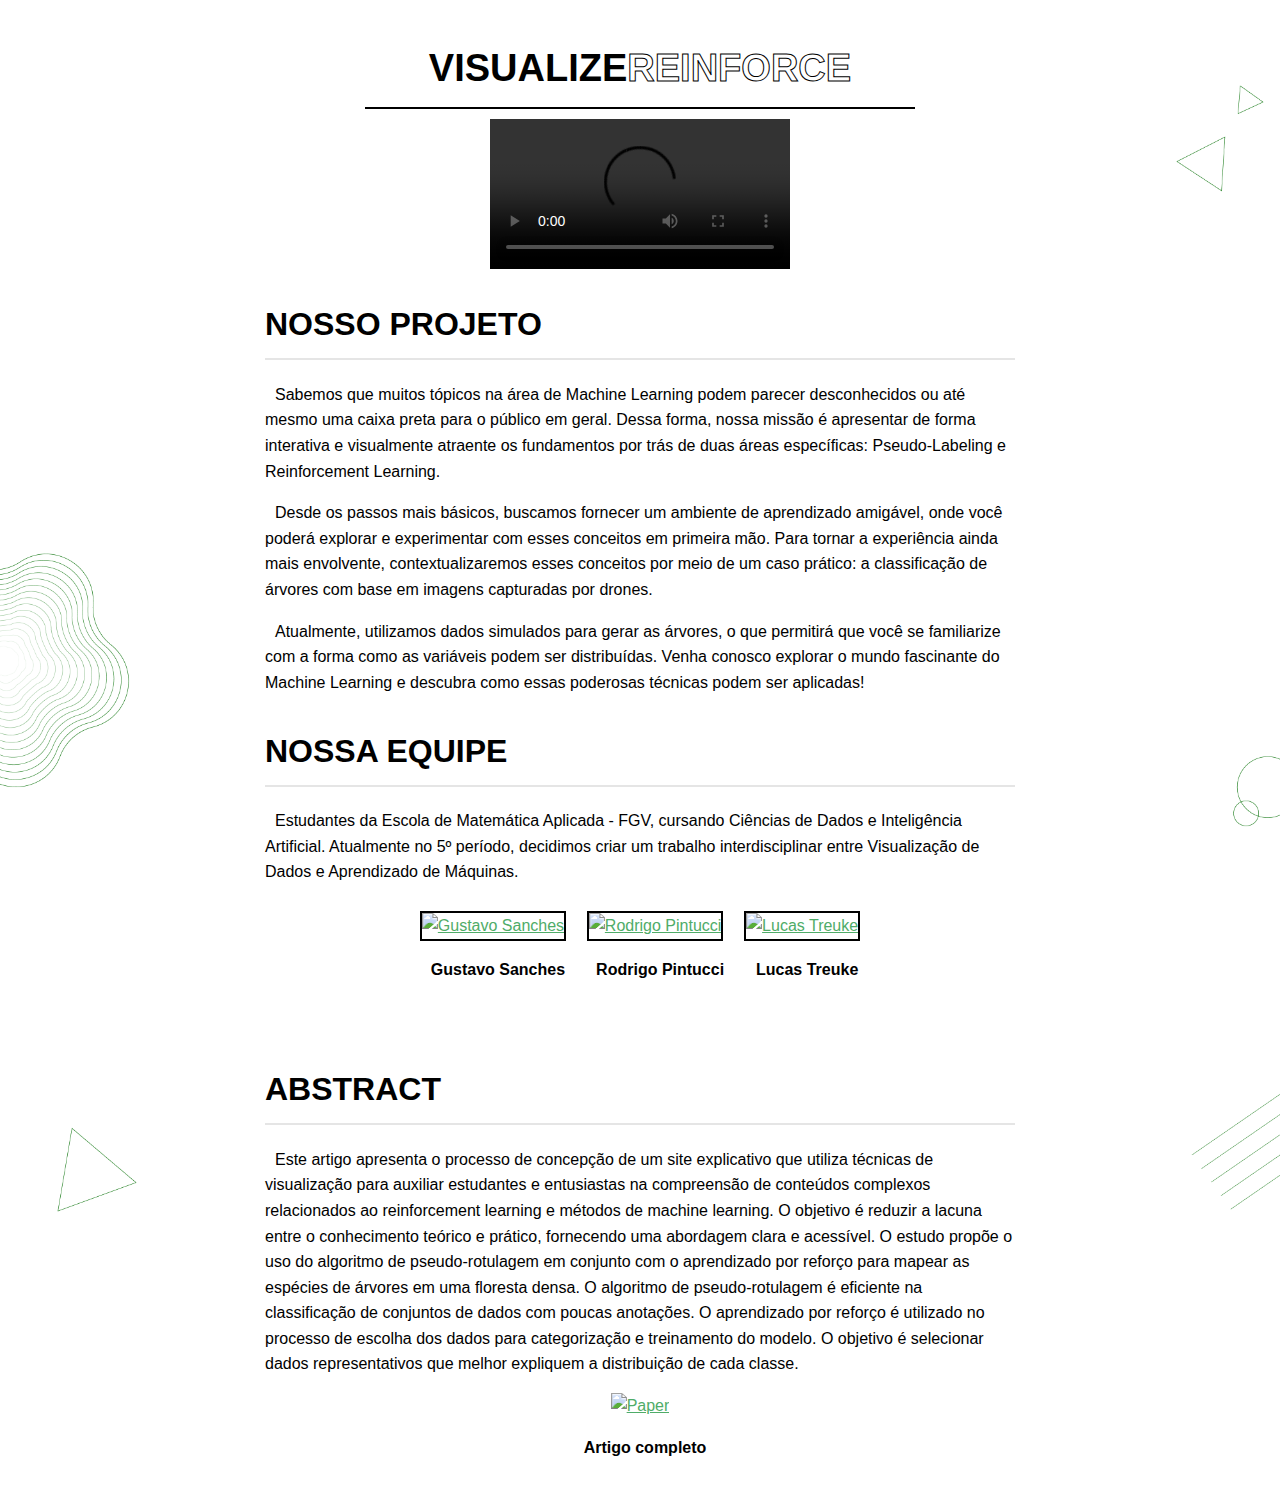
==== commit 6d76efdc: "tooltip pading" ====
--- a/about.html
+++ b/about.html
@@ -57,6 +57,10 @@
             color: black;
         }
 
+        #title a:hover{
+            color: rgb(18, 56, 18);
+        }
+
         #title h1{
         text-transform: uppercase;
         font-weight: 900;
@@ -76,7 +80,7 @@
 <body>
     <content>
         <section id="title">
-            <a href="https://fgv-vis-2023.github.io/final-project-visualize-reinforce/">
+            <a href="https://fgv-vis-2023.github.io/final-project-visualize-reinforce/" alt="Ir à página principal">
                 <h1>
                     <span>Visualize</span><span>Reinforce</span>
                 </h1>
--- a/style.css
+++ b/style.css
@@ -117,6 +117,10 @@
 
 .center .button form{
     width: max-content;
+}
+
+.center>div>div{
+    position: relative;
 }
 
 .timeline>div{
@@ -314,7 +318,7 @@
 #normal_1{fill: #0000ff20}
 #normal_sum{fill: #66006610}
 
-#trees_div .tooltip{
+.tooltip{
     opacity: 0;
     width: auto;
     height: auto;
@@ -325,6 +329,7 @@
     position: absolute;
     left: 10px;
     top: 10px;
+    padding: 5px;
     pointer-events: none;
 }
 
@@ -714,6 +719,17 @@
     button {
         padding: 5px 5px;
         font-size: 0.75rem;
+    }
+}
+
+@media (max-width: 990px) {
+    #splashgraphic .legenda{    
+        position: absolute;
+        right: 0;
+        top: 180px;
+    }
+    #splashgraphic .gap{
+        display: none;
     }
 }
 
